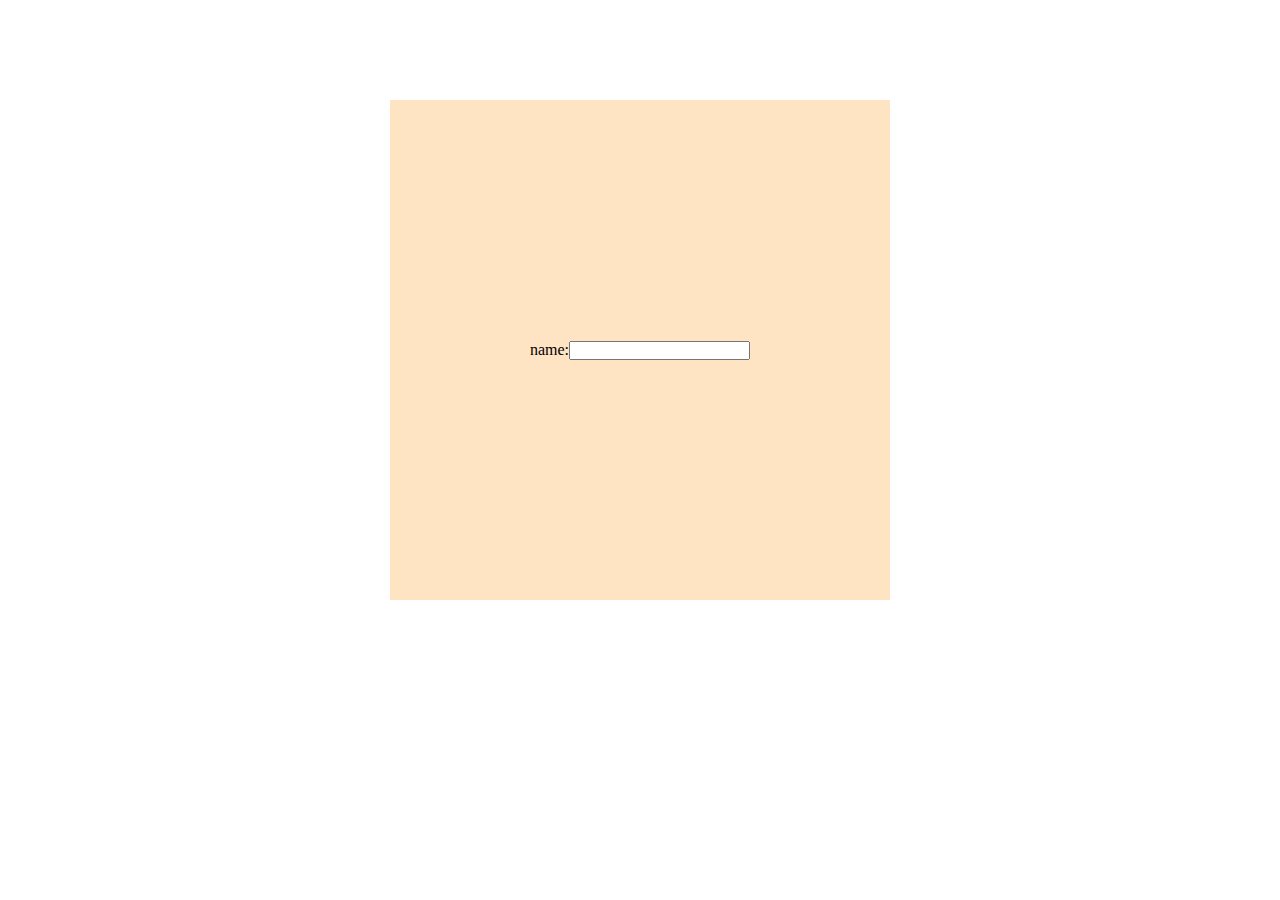
==== contact.html @ f951538f "contact page added" ====
<!DOCTYPE html>
<html lang="en">
<head>
    <meta charset="UTF-8">
    <meta name="viewport" content="width=device-width, initial-scale=1.0">
    <title>Document</title>
    <link rel="stylesheet" href="contact.css">
</head>
<body>
    <div class="login">
        <label for="a">name:</label><input type="text" name="" id="#a">
    </div>
</body>
</html>
---- contact.css ----
*{
    box-sizing: border-box;
    margin: 0;
    padding: 0;
    

}

body{
    display: flex;
    justify-content: center;
    align-items:end;
    margin-top:100px ;
    /* width: 100%;
    height: 100%; */
}

.login
{
    display: flex;
    justify-content: center;
    align-items: center;
    background-color: bisque;
    width: 500px;
    height: 500px;
    
}
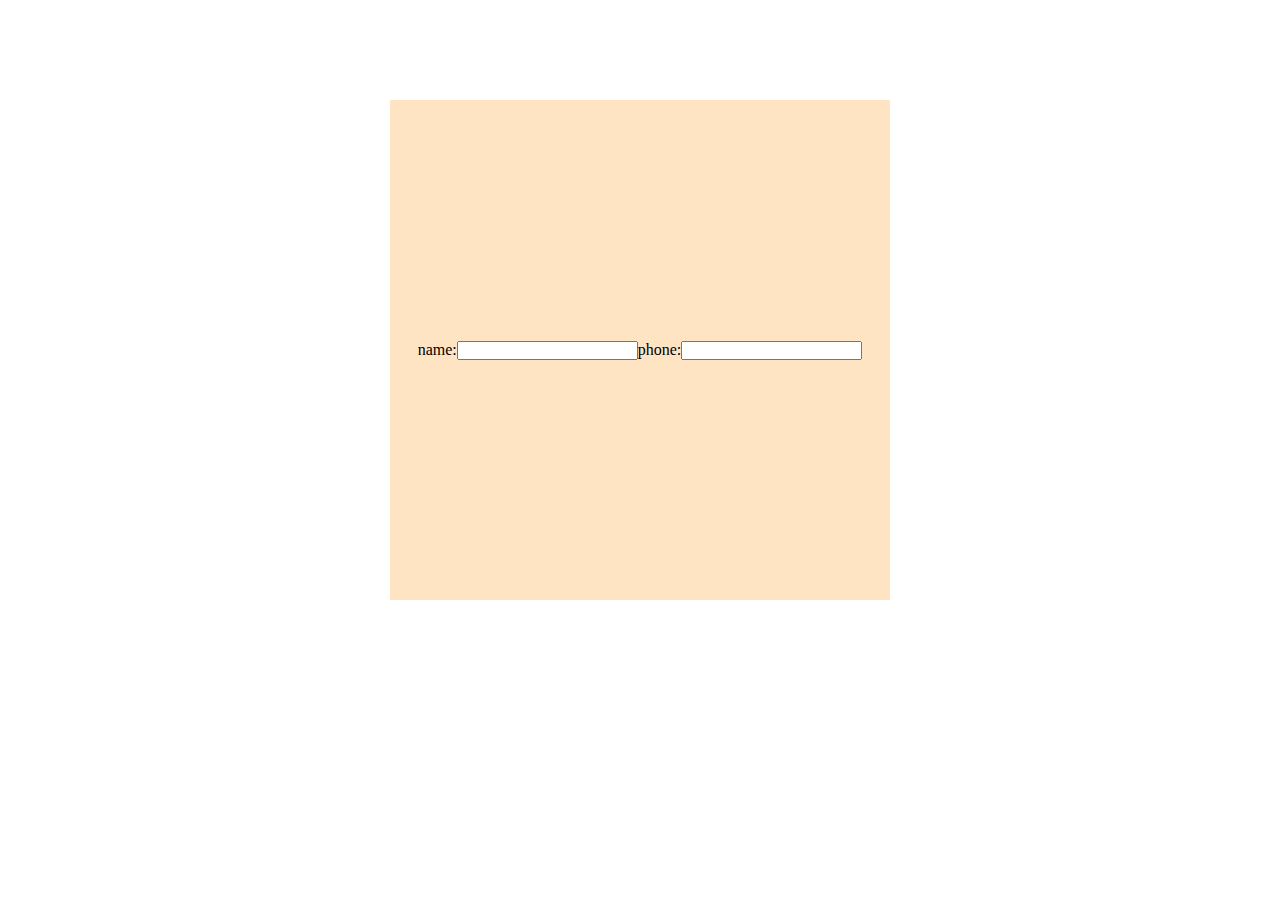
==== commit afe15b28: "added phone input in form" ====
--- a/contact.html
+++ b/contact.html
@@ -9,6 +9,7 @@
 <body>
     <div class="login">
         <label for="a">name:</label><input type="text" name="" id="#a">
+        <label for="b">phone:</label><input type="tel" name="" id="#b">
     </div>
 </body>
 </html>